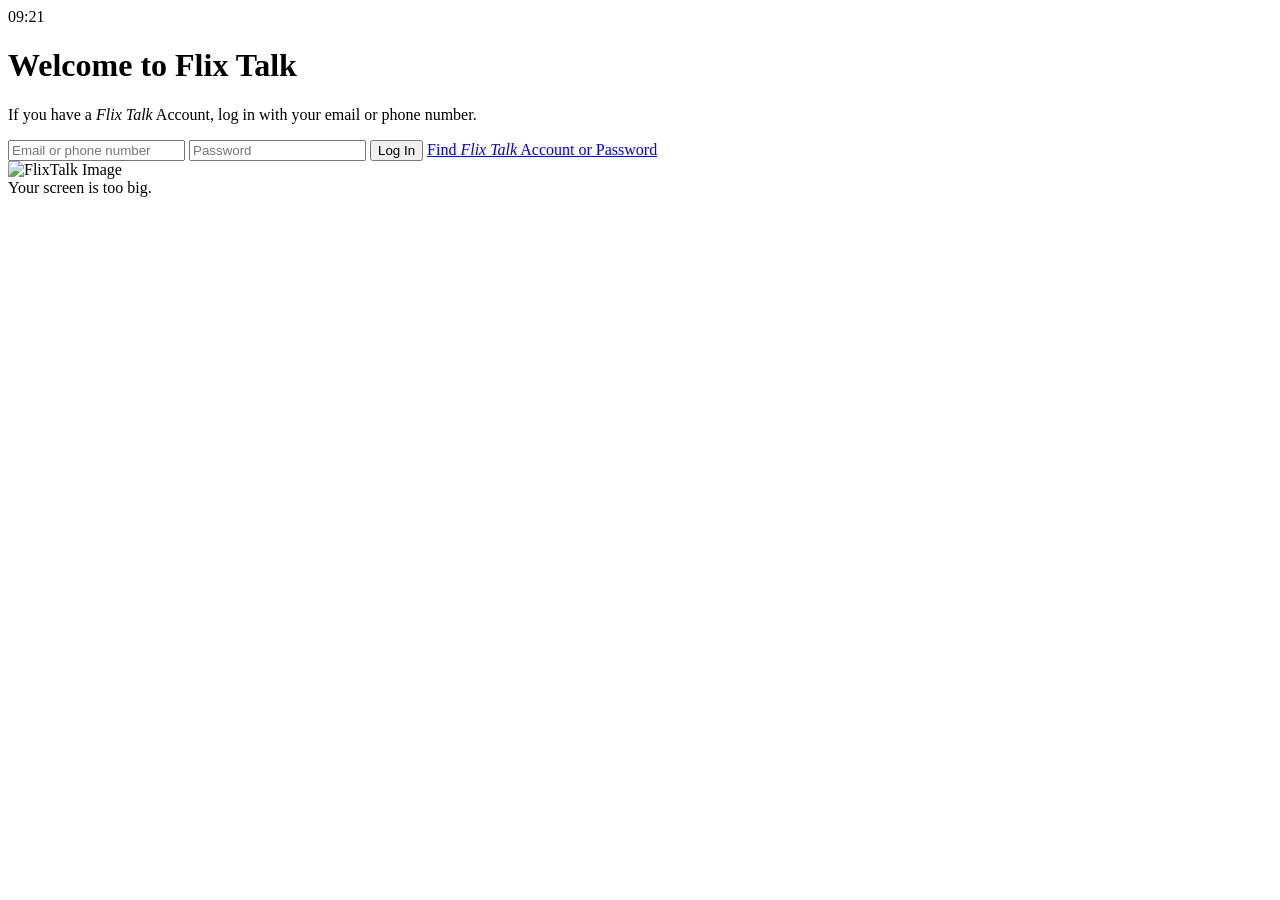
==== index.html @ 984206c4 "Create index.html" ====
<!DOCTYPE html>
<html lang="en">
  <head>
    <meta charset="UTF-8" />
    <meta name="viewport" content="width=device-width, initial-scale=1.0" />
    <title>Welcome to Flix Talk</title>
  </head>
  <body>
    <!-- 맨 위 상단 -->
    <div class="status-bar">
      <div class="status-bar__column">
        <span>09:21</span>
      </div>

      <div class="status-bar__column">
        <i class="fa-solid fa-signal"></i>
        <i class="fa-solid fa-wifi"></i>
        <i class="fa-solid fa-battery-full fa-lg"></i>
      </div>
    </div>

    <!-- 로그인 화면 -->
    <header class="welcome-header">
      <h1 class="welcome-header__title">
        <span class="welcome-header__title__welcometo">Welcome to</span>
        <span class="welcome-header__title__flix">Flix</span>
        <span class="welcome-header__title__talk">Talk</span>
      </h1>
      <p class="welcome-header__text">
        If you have a <em>Flix Talk</em> Account, log in with your email or
        phone number.
      </p>
    </header>

    <form action="html/programs.html" method="get" id="login-form">
      <input type="text" placeholder="Email or phone number" />
      <input type="text" placeholder="Password" />
      <input type="submit" value="Log In" />
      <a href="#">Find <em>Flix Talk</em> Account or Password</a>
    </form>

    <!-- 스플래시 화면 -->
    <div id="splash-screen">
      <img
        src="image/flix_talk.png"
        alt="FlixTalk Image"
        class="resized-image"
      />
    </div>

    <!-- 웹으로 볼 시, 스크린 사이즈 크다고 경고 메세지 -->
    <div class="no-mobile">
      <span>Your screen is too big.</span>
    </div>

    <script
      src="https://kit.fontawesome.com/43e594d4c5.js"
      crossorigin="anonymous"
    ></script>
  </body>
</html>
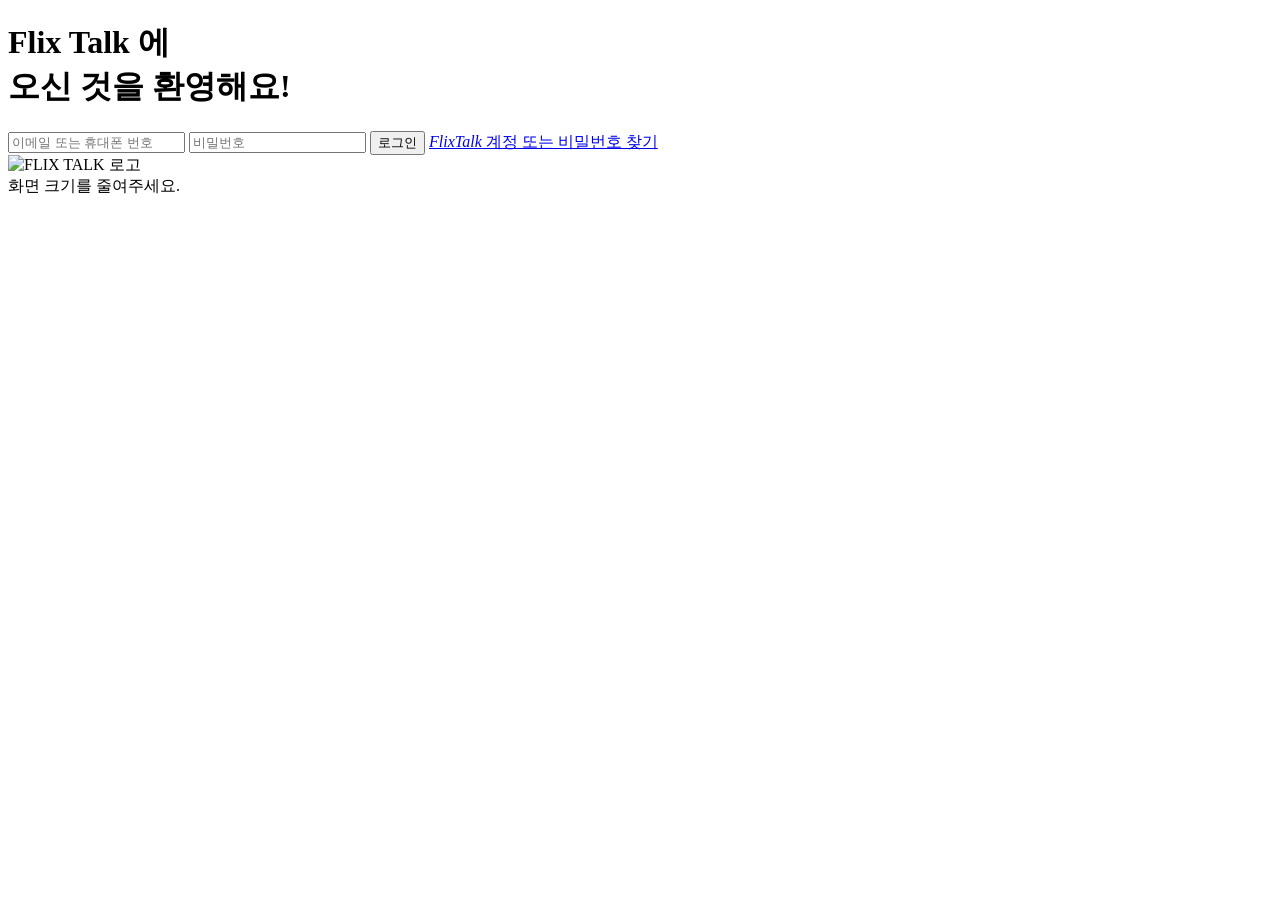
==== commit 62c9223f: "Create index.html" ====
--- a/index.html
+++ b/index.html
@@ -1,56 +1,53 @@
 <!DOCTYPE html>
 <html lang="en">
   <head>
+    <link rel="stylesheet" href="./css/styles.css" />
     <meta charset="UTF-8" />
     <meta name="viewport" content="width=device-width, initial-scale=1.0" />
-    <title>Welcome to Flix Talk</title>
+    <meta property="og:title" content="FlixTalk Web UI" />
+    <meta property="og:description" content="미니 웹 프론트엔드 프로젝트" />
+    <meta
+      property="og:image"
+      content="https://github.com/sduddla/flix-talk-ui/blob/gh-pages/images/thumbnail.png?raw=true"
+    />
+    <meta property="og:image:width" content="800" />
+    <meta property="og:image:height" content="400" />
+    <meta property="og:url" content="https://sduddla.github.io/flix-talk-ui/" />
+    <meta property="og:type" content="website" />
+
+    <title>Flix Talk</title>
   </head>
   <body>
-    <!-- 맨 위 상단 -->
-    <div class="status-bar">
-      <div class="status-bar__column">
-        <span>09:21</span>
-      </div>
-
-      <div class="status-bar__column">
-        <i class="fa-solid fa-signal"></i>
-        <i class="fa-solid fa-wifi"></i>
-        <i class="fa-solid fa-battery-full fa-lg"></i>
-      </div>
-    </div>
-
-    <!-- 로그인 화면 -->
+    <!-- 로그인 화면 문구-->
     <header class="welcome-header">
-      <h1 class="welcome-header__title">
-        <span class="welcome-header__title__welcometo">Welcome to</span>
-        <span class="welcome-header__title__flix">Flix</span>
-        <span class="welcome-header__title__talk">Talk</span>
+      <h1 class="welcome-header_title">
+        <span class="welcome-header_title_flix">Flix</span>
+        <span class="welcome-header_title_talk">Talk</span>
+        <span class="welcome-header_title_text">에</span><br />
+        <span class="welcome-header_title_text2">오신 것을 환영해요!</span>
       </h1>
-      <p class="welcome-header__text">
-        If you have a <em>Flix Talk</em> Account, log in with your email or
-        phone number.
-      </p>
     </header>
 
+    <!-- 로그인 -->
     <form action="html/programs.html" method="get" id="login-form">
-      <input type="text" placeholder="Email or phone number" />
-      <input type="text" placeholder="Password" />
-      <input type="submit" value="Log In" />
-      <a href="#">Find <em>Flix Talk</em> Account or Password</a>
+      <input type="text" placeholder="이메일 또는 휴대폰 번호" />
+      <input type="text" placeholder="비밀번호" />
+      <input type="submit" value="로그인" />
+      <a href="#"><em>FlixTalk</em> 계정 또는 비밀번호 찾기</a>
     </form>
 
     <!-- 스플래시 화면 -->
     <div id="splash-screen">
       <img
-        src="image/flix_talk.png"
-        alt="FlixTalk Image"
-        class="resized-image"
+        src="images/flix-talk-logo.png"
+        alt="FLIX TALK 로고"
+        class="splash-image"
       />
     </div>
 
     <!-- 웹으로 볼 시, 스크린 사이즈 크다고 경고 메세지 -->
     <div class="no-mobile">
-      <span>Your screen is too big.</span>
+      <span>화면 크기를 줄여주세요.</span>
     </div>
 
     <script
